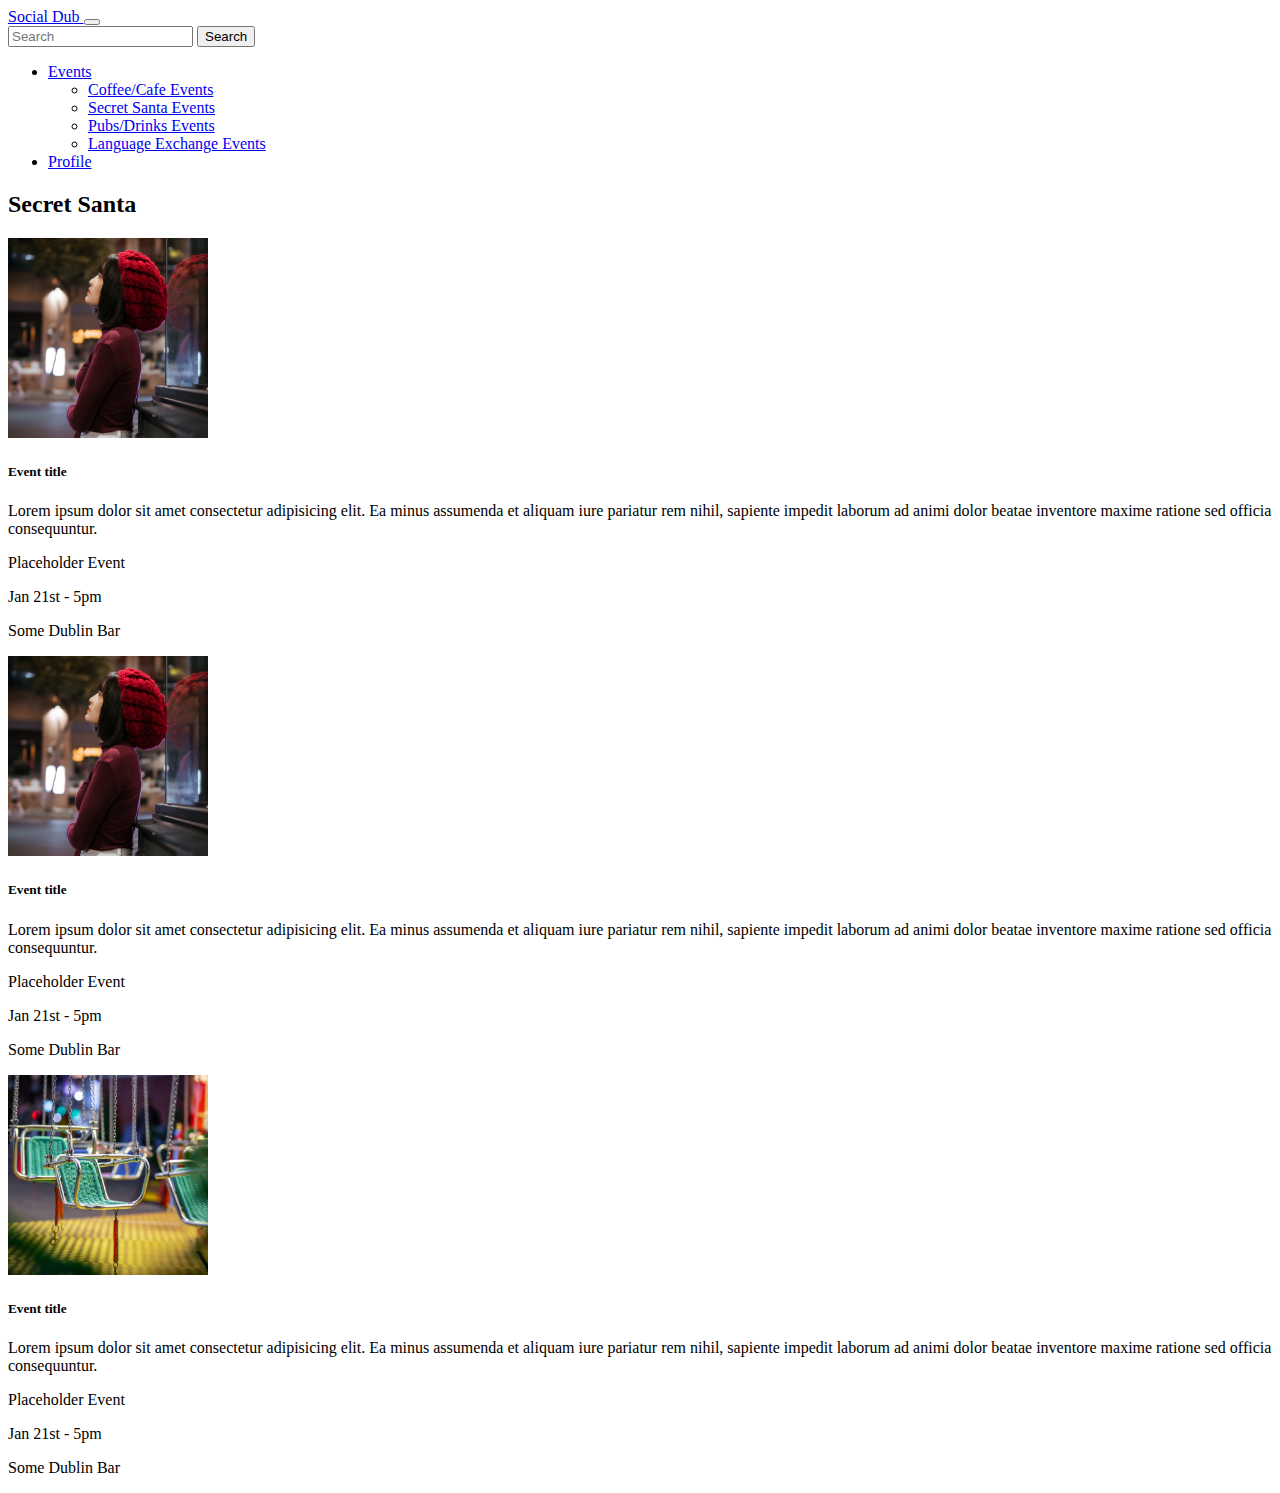
==== event-list.html @ 9b798922 "name change" ====
<!DOCTYPE html>
<html lang="en">
<head>
    <meta charset="UTF-8">
    <meta http-equiv="X-UA-Compatible" content="IE=edge">
    <meta name="viewport" content="width=device-width, initial-scale=1.0">
    <link href="https://cdn.jsdelivr.net/npm/bootstrap@5.0.2/dist/css/bootstrap.min.css" rel="stylesheet" integrity="sha384-EVSTQN3/azprG1Anm3QDgpJLIm9Nao0Yz1ztcQTwFspd3yD65VohhpuuCOmLASjC" crossorigin="anonymous">
    <title>Document</title>
</head>
<body>
    <nav class="navbar navbar-expand-md navbar-light">
        <div class="container-xxl">
          <!-- navbar brand / title -->
          <a class="navbar-brand" href="test_nav.html">
            <span class="text-secondary fw-bold">
              Social Dub
            </span>
          </a>
          <!-- toggle button for mobile nav -->
          <button class="navbar-toggler" type="button" data-bs-toggle="collapse" data-bs-target="#main-nav" aria-controls="main-nav" aria-expanded="false" aria-label="Toggle navigation">
            <span class="navbar-toggler-icon"></span>
          </button>
    
          <!-- navbar links -->
          <div class="collapse navbar-collapse justify-content-end align-center" id="main-nav">
            <form class="d-flex">
              <input class="form-control me-2" type="search" placeholder="Search" aria-label="Search">
              <button class="btn btn-outline-success" type="submit">Search</button>
            </form>
            <ul class="navbar-nav">
              <li class="nav-item dropdown">
                <a class="nav-link dropdown-toggle" href="#" id="navbarScrollingDropdown" role="button" data-bs-toggle="dropdown" aria-expanded="false">
                  Events
                </a>
                <ul class="dropdown-menu" aria-labelledby="navbarScrollingDropdown">
                  <li><a class="dropdown-item" href="#">Coffee/Cafe Events</a></li>
                  <li><a class="dropdown-item" href="#">Secret Santa Events</a></li>
                  <li><a class="dropdown-item" href="#">Pubs/Drinks Events</a></li>
                  <li><a class="dropdown-item" href="#">Language Exchange Events</a></li>
                </ul>
              </li>
              <li class="nav-item">
                <a class="nav-link" href="home.html" aria-disabled="true">Profile</a>
              </li>
            </ul>
          </div>
        </div>
    </nav>

    <!--Events-->
    <div class="container justify-content-center">
        <h2 class="text-center">Secret Santa</h2>
        <div class="card mb-3" style="max-width: 1400px;">
            <div class="row g-0">
              <div class="col-md-3 d-none d-md-block">
                <img src="/assets/images/woman.jpg" class="img-fluid rounded-start" alt="woman in christmas" style="width: 200px; height: 200px; object-fit: cover;">
              </div>
              <div class="col-md-6">
                <div class="card-body">
                  <h5 class="card-title">Event title</h5>
                  <p class="card-text">Lorem ipsum dolor sit amet consectetur adipisicing elit. Ea minus assumenda et aliquam iure pariatur rem nihil, sapiente impedit laborum ad animi dolor beatae inventore maxime ratione sed officia consequuntur.</p>
                </div>
              </div>
              <div class="col-md-3">
                <div class="card-body">
                  <p class="card-text ">Placeholder Event</p>
                  <p class="card-text">Jan 21st - 5pm</p>
                  <p class="card-text">Some Dublin Bar</p>
                </div>
              </div>
            </div>
        </div>
        <div class="card mb-3" style="max-width: 1400px;">
            <div class="row g-0">
              <div class="col-md-3 d-none d-md-block">
                <img src="/assets/images/woman.jpg" class="img-fluid rounded-start" alt="woman in christmas" style="width: 200px; height: 200px; object-fit: cover;">
              </div>
              <div class="col-md-6">
                <div class="card-body">
                  <h5 class="card-title">Event title</h5>
                  <p class="card-text">Lorem ipsum dolor sit amet consectetur adipisicing elit. Ea minus assumenda et aliquam iure pariatur rem nihil, sapiente impedit laborum ad animi dolor beatae inventore maxime ratione sed officia consequuntur.</p>
                </div>
              </div>
              <div class="col-md-3">
                <div class="card-body">
                  <p class="card-text">Placeholder Event</p>
                  <p class="card-text">Jan 21st - 5pm</p>
                  <p class="card-text">Some Dublin Bar</p>
                </div>
              </div>
            </div>
        </div>
        <div class="card mb-3" style="max-width: 1400px;">
            <div class="row g-0">
              <div class="col-md-3 d-none d-md-block">
                <img src="/assets/images/carousel.jpg" class="img-fluid rounded-start" alt="carousel" style="width: 200px; height: 200px; object-fit: cover;">
              </div>
              <div class="col-md-6">
                <div class="card-body">
                  <h5 class="card-title">Event title</h5>
                  <p class="card-text">Lorem ipsum dolor sit amet consectetur adipisicing elit. Ea minus assumenda et aliquam iure pariatur rem nihil, sapiente impedit laborum ad animi dolor beatae inventore maxime ratione sed officia consequuntur.</p>
                </div>
              </div>
              <div class="col-md-3">
                <div class="card-body">
                  <p class="card-text">Placeholder Event</p>
                  <p class="card-text">Jan 21st - 5pm</p>
                  <p class="card-text">Some Dublin Bar</p>
                </div>
              </div>
            </div>
        </div>
    </div>
    <script src="https://cdn.jsdelivr.net/npm/bootstrap@5.0.2/dist/js/bootstrap.bundle.min.js" integrity="sha384-MrcW6ZMFYlzcLA8Nl+NtUVF0sA7MsXsP1UyJoMp4YLEuNSfAP+JcXn/tWtIaxVXM" crossorigin="anonymous"></script>
</body>
</html>
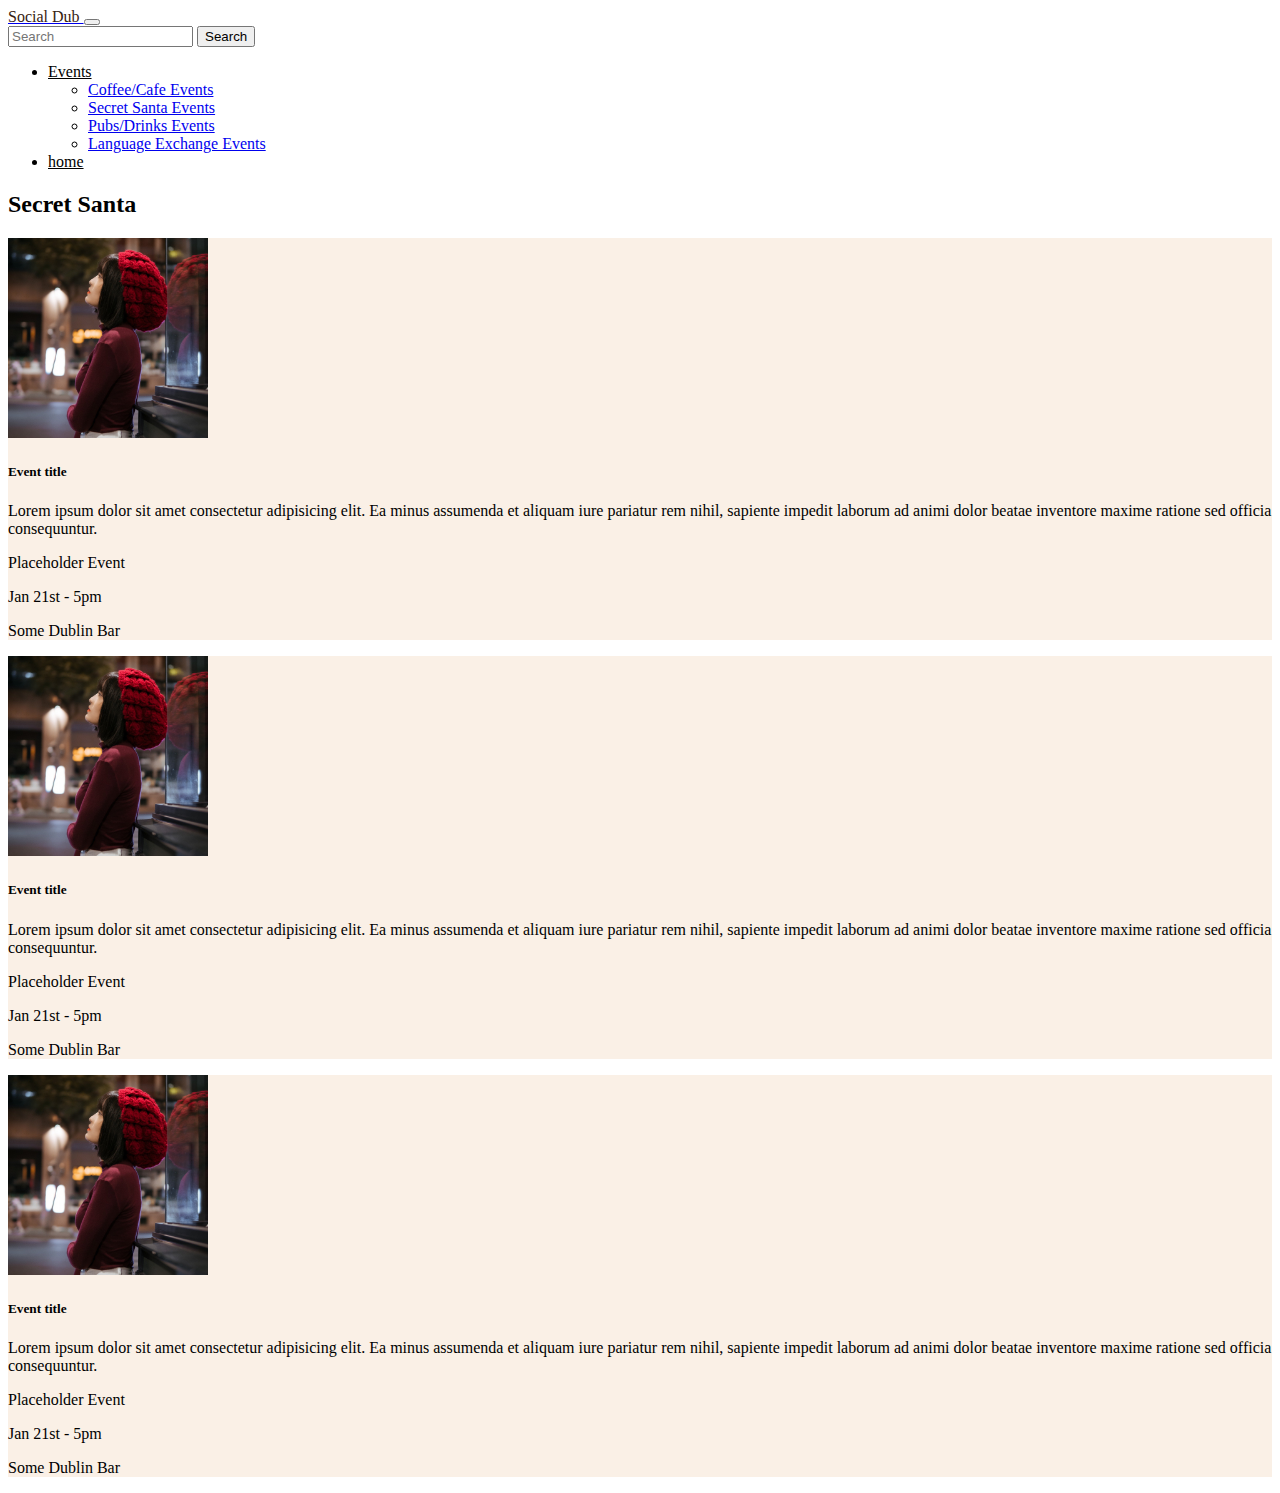
==== commit e92c0159: "Add CSS for eventlist" ====
--- a/event-list.html
+++ b/event-list.html
@@ -5,6 +5,7 @@
     <meta http-equiv="X-UA-Compatible" content="IE=edge">
     <meta name="viewport" content="width=device-width, initial-scale=1.0">
     <link href="https://cdn.jsdelivr.net/npm/bootstrap@5.0.2/dist/css/bootstrap.min.css" rel="stylesheet" integrity="sha384-EVSTQN3/azprG1Anm3QDgpJLIm9Nao0Yz1ztcQTwFspd3yD65VohhpuuCOmLASjC" crossorigin="anonymous">
+    <link rel="stylesheet" href="/basic.css">
     <title>Document</title>
 </head>
 <body>
@@ -12,7 +13,7 @@
         <div class="container-xxl">
           <!-- navbar brand / title -->
           <a class="navbar-brand" href="test_nav.html">
-            <span class="text-secondary fw-bold">
+            <span class="fw-bold h2" style="color:#362211;">
               Social Dub
             </span>
           </a>
@@ -25,22 +26,22 @@
           <div class="collapse navbar-collapse justify-content-end align-center" id="main-nav">
             <form class="d-flex">
               <input class="form-control me-2" type="search" placeholder="Search" aria-label="Search">
-              <button class="btn btn-outline-success" type="submit">Search</button>
+              <button class="btn btn-outline-secondary" type="submit">Search</button>
             </form>
             <ul class="navbar-nav">
               <li class="nav-item dropdown">
-                <a class="nav-link dropdown-toggle" href="#" id="navbarScrollingDropdown" role="button" data-bs-toggle="dropdown" aria-expanded="false">
+                <a class="nav-link dropdown-toggle" href="#" id="navbarScrollingDropdown" role="button" data-bs-toggle="dropdown" aria-expanded="false" style="color:black;">
                   Events
                 </a>
                 <ul class="dropdown-menu" aria-labelledby="navbarScrollingDropdown">
-                  <li><a class="dropdown-item" href="#">Coffee/Cafe Events</a></li>
-                  <li><a class="dropdown-item" href="#">Secret Santa Events</a></li>
-                  <li><a class="dropdown-item" href="#">Pubs/Drinks Events</a></li>
+                  <li><a class="dropdown-item" href="home.html">Coffee/Cafe Events</a></li>
+                  <li><a class="dropdown-item" href="event-list.html">Secret Santa Events</a></li>
+                  <li><a class="dropdown-item" href="event-page.html">Pubs/Drinks Events</a></li>
                   <li><a class="dropdown-item" href="#">Language Exchange Events</a></li>
                 </ul>
               </li>
               <li class="nav-item">
-                <a class="nav-link" href="home.html" aria-disabled="true">Profile</a>
+                <a class="nav-link" href="index.html" aria-disabled="true" style="color:black;">home</a>
               </li>
             </ul>
           </div>
@@ -50,14 +51,15 @@
     <!--Events-->
     <div class="container justify-content-center">
         <h2 class="text-center">Secret Santa</h2>
-        <div class="card mb-3" style="max-width: 1400px;">
+        <div class="card mb-3 event-list-cards">
+          <a href="#" class="event-list">
             <div class="row g-0">
               <div class="col-md-3 d-none d-md-block">
-                <img src="/assets/images/woman.jpg" class="img-fluid rounded-start" alt="woman in christmas" style="width: 200px; height: 200px; object-fit: cover;">
+                <img src="/assets/images/woman.jpg" class="img-fluid rounded-start event-list-img" alt="woman in christmas">
               </div>
               <div class="col-md-6">
                 <div class="card-body">
-                  <h5 class="card-title">Event title</h5>
+                  <h5 class="card-title h3">Event title</h5>
                   <p class="card-text">Lorem ipsum dolor sit amet consectetur adipisicing elit. Ea minus assumenda et aliquam iure pariatur rem nihil, sapiente impedit laborum ad animi dolor beatae inventore maxime ratione sed officia consequuntur.</p>
                 </div>
               </div>
@@ -69,48 +71,53 @@
                 </div>
               </div>
             </div>
+          </a>
         </div>
-        <div class="card mb-3" style="max-width: 1400px;">
+        <div class="card mb-3 event-list-cards">
+          <a href="#" class="event-list">
             <div class="row g-0">
               <div class="col-md-3 d-none d-md-block">
-                <img src="/assets/images/woman.jpg" class="img-fluid rounded-start" alt="woman in christmas" style="width: 200px; height: 200px; object-fit: cover;">
+                <img src="/assets/images/woman.jpg" class="img-fluid rounded-start event-list-img" alt="woman in christmas">
               </div>
               <div class="col-md-6">
                 <div class="card-body">
-                  <h5 class="card-title">Event title</h5>
+                  <h5 class="card-title h3">Event title</h5>
                   <p class="card-text">Lorem ipsum dolor sit amet consectetur adipisicing elit. Ea minus assumenda et aliquam iure pariatur rem nihil, sapiente impedit laborum ad animi dolor beatae inventore maxime ratione sed officia consequuntur.</p>
                 </div>
               </div>
               <div class="col-md-3">
                 <div class="card-body">
-                  <p class="card-text">Placeholder Event</p>
+                  <p class="card-text ">Placeholder Event</p>
                   <p class="card-text">Jan 21st - 5pm</p>
                   <p class="card-text">Some Dublin Bar</p>
                 </div>
               </div>
             </div>
+          </a>
         </div>
-        <div class="card mb-3" style="max-width: 1400px;">
+        <div class="card mb-3 event-list-cards">
+          <a href="#" class="event-list">
             <div class="row g-0">
               <div class="col-md-3 d-none d-md-block">
-                <img src="/assets/images/carousel.jpg" class="img-fluid rounded-start" alt="carousel" style="width: 200px; height: 200px; object-fit: cover;">
+                <img src="/assets/images/woman.jpg" class="img-fluid rounded-start event-list-img" alt="woman in christmas">
               </div>
               <div class="col-md-6">
                 <div class="card-body">
-                  <h5 class="card-title">Event title</h5>
+                  <h5 class="card-title h3">Event title</h5>
                   <p class="card-text">Lorem ipsum dolor sit amet consectetur adipisicing elit. Ea minus assumenda et aliquam iure pariatur rem nihil, sapiente impedit laborum ad animi dolor beatae inventore maxime ratione sed officia consequuntur.</p>
                 </div>
               </div>
               <div class="col-md-3">
                 <div class="card-body">
-                  <p class="card-text">Placeholder Event</p>
+                  <p class="card-text ">Placeholder Event</p>
                   <p class="card-text">Jan 21st - 5pm</p>
                   <p class="card-text">Some Dublin Bar</p>
                 </div>
               </div>
             </div>
+          </a>
         </div>
-    </div>
+      </div>
     <script src="https://cdn.jsdelivr.net/npm/bootstrap@5.0.2/dist/js/bootstrap.bundle.min.js" integrity="sha384-MrcW6ZMFYlzcLA8Nl+NtUVF0sA7MsXsP1UyJoMp4YLEuNSfAP+JcXn/tWtIaxVXM" crossorigin="anonymous"></script>
 </body>
 </html>--- a/basic.css
+++ b/basic.css
@@ -0,0 +1,32 @@
+#login-signup-section {
+    background-color: linen;
+}
+
+.message-section, .event-section {
+    max-width: 1140px;
+}
+
+.event-cards {
+    background-color: linen;
+}
+
+.img-event-cards {
+    height: 200px;
+    object-fit: cover;
+}
+
+.event-list-cards {
+    max-width: 1400px;
+    background-color: linen;
+}
+
+.event-list {
+    text-decoration: none;
+    color: black;
+}
+
+.event-list-img {
+    width: 200px;
+    height: 200px;
+    object-fit: cover;
+}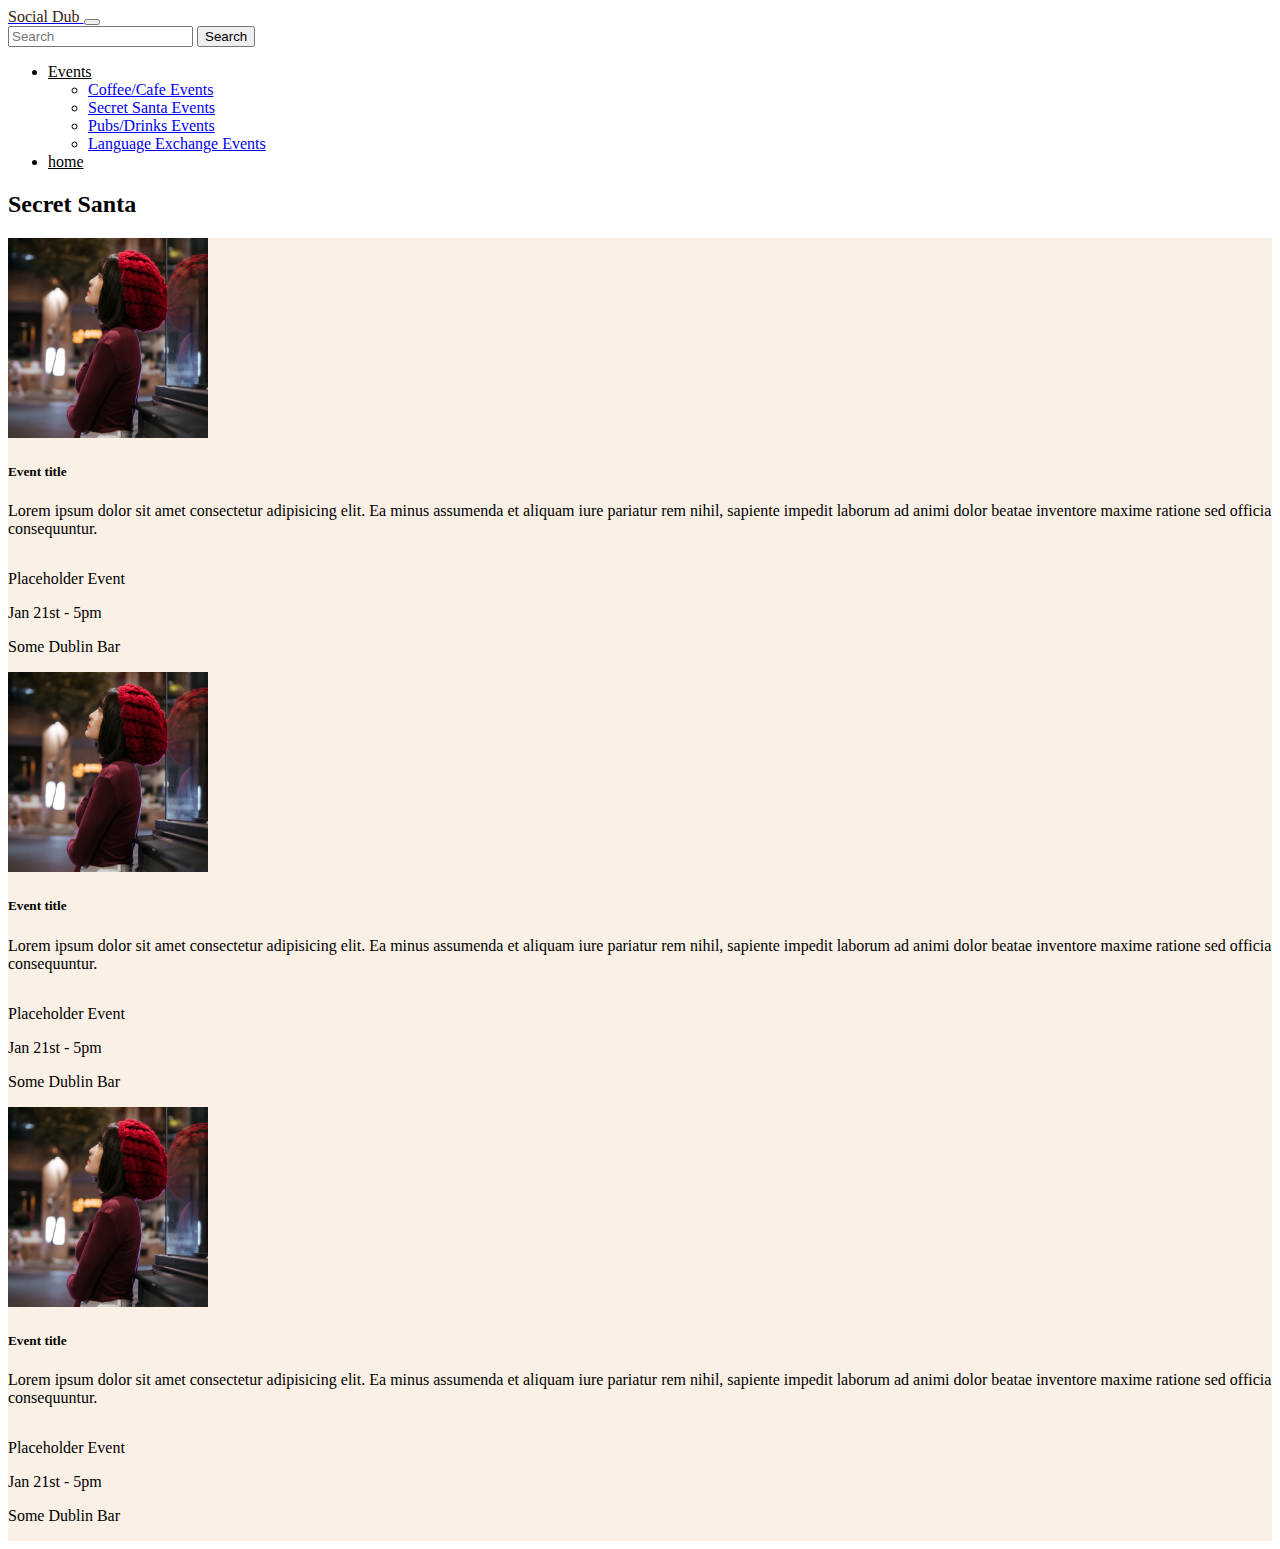
==== commit 22c603b6: "Modify CSS for event page" ====
--- a/event-list.html
+++ b/event-list.html
@@ -59,15 +59,15 @@
               </div>
               <div class="col-md-6">
                 <div class="card-body">
-                  <h5 class="card-title h3">Event title</h5>
+                  <h5 class="card-title h3 mb-3">Event title</h5>
                   <p class="card-text">Lorem ipsum dolor sit amet consectetur adipisicing elit. Ea minus assumenda et aliquam iure pariatur rem nihil, sapiente impedit laborum ad animi dolor beatae inventore maxime ratione sed officia consequuntur.</p>
                 </div>
               </div>
-              <div class="col-md-3">
+              <div class="col-md-3 card-body-details">
                 <div class="card-body">
-                  <p class="card-text ">Placeholder Event</p>
-                  <p class="card-text">Jan 21st - 5pm</p>
-                  <p class="card-text">Some Dublin Bar</p>
+                  <p class="card-text fw-bold">Placeholder Event</p>
+                  <p class="card-text fw-bold">Jan 21st - 5pm</p>
+                  <p class="card-text fw-bold">Some Dublin Bar</p>
                 </div>
               </div>
             </div>
@@ -81,15 +81,15 @@
               </div>
               <div class="col-md-6">
                 <div class="card-body">
-                  <h5 class="card-title h3">Event title</h5>
+                  <h5 class="card-title h3 mb-3">Event title</h5>
                   <p class="card-text">Lorem ipsum dolor sit amet consectetur adipisicing elit. Ea minus assumenda et aliquam iure pariatur rem nihil, sapiente impedit laborum ad animi dolor beatae inventore maxime ratione sed officia consequuntur.</p>
                 </div>
               </div>
-              <div class="col-md-3">
+              <div class="col-md-3 card-body-details">
                 <div class="card-body">
-                  <p class="card-text ">Placeholder Event</p>
-                  <p class="card-text">Jan 21st - 5pm</p>
-                  <p class="card-text">Some Dublin Bar</p>
+                  <p class="card-text fw-bold">Placeholder Event</p>
+                  <p class="card-text fw-bold">Jan 21st - 5pm</p>
+                  <p class="card-text fw-bold">Some Dublin Bar</p>
                 </div>
               </div>
             </div>
@@ -103,15 +103,15 @@
               </div>
               <div class="col-md-6">
                 <div class="card-body">
-                  <h5 class="card-title h3">Event title</h5>
+                  <h5 class="card-title h3 mb-3">Event title</h5>
                   <p class="card-text">Lorem ipsum dolor sit amet consectetur adipisicing elit. Ea minus assumenda et aliquam iure pariatur rem nihil, sapiente impedit laborum ad animi dolor beatae inventore maxime ratione sed officia consequuntur.</p>
                 </div>
               </div>
-              <div class="col-md-3">
+              <div class="col-md-3 card-body-details">
                 <div class="card-body">
-                  <p class="card-text ">Placeholder Event</p>
-                  <p class="card-text">Jan 21st - 5pm</p>
-                  <p class="card-text">Some Dublin Bar</p>
+                  <p class="card-text fw-bold">Placeholder Event</p>
+                  <p class="card-text fw-bold">Jan 21st - 5pm</p>
+                  <p class="card-text fw-bold">Some Dublin Bar</p>
                 </div>
               </div>
             </div>
--- a/basic.css
+++ b/basic.css
@@ -6,6 +6,7 @@
     max-width: 1140px;
 }
 
+/*Event List page*/
 .event-cards {
     background-color: linen;
 }
@@ -29,4 +30,21 @@
     width: 200px;
     height: 200px;
     object-fit: cover;
+}
+
+.card-body-details {
+    display: flex;
+    align-items: center;
+}
+
+/* Event Page */
+.event-page-card {
+    max-width: 1400px;
+    background-color: linen;
+}
+
+.event-page-img {
+    width: 200px;
+    height: 200px;
+    object-fit: cover;
 }